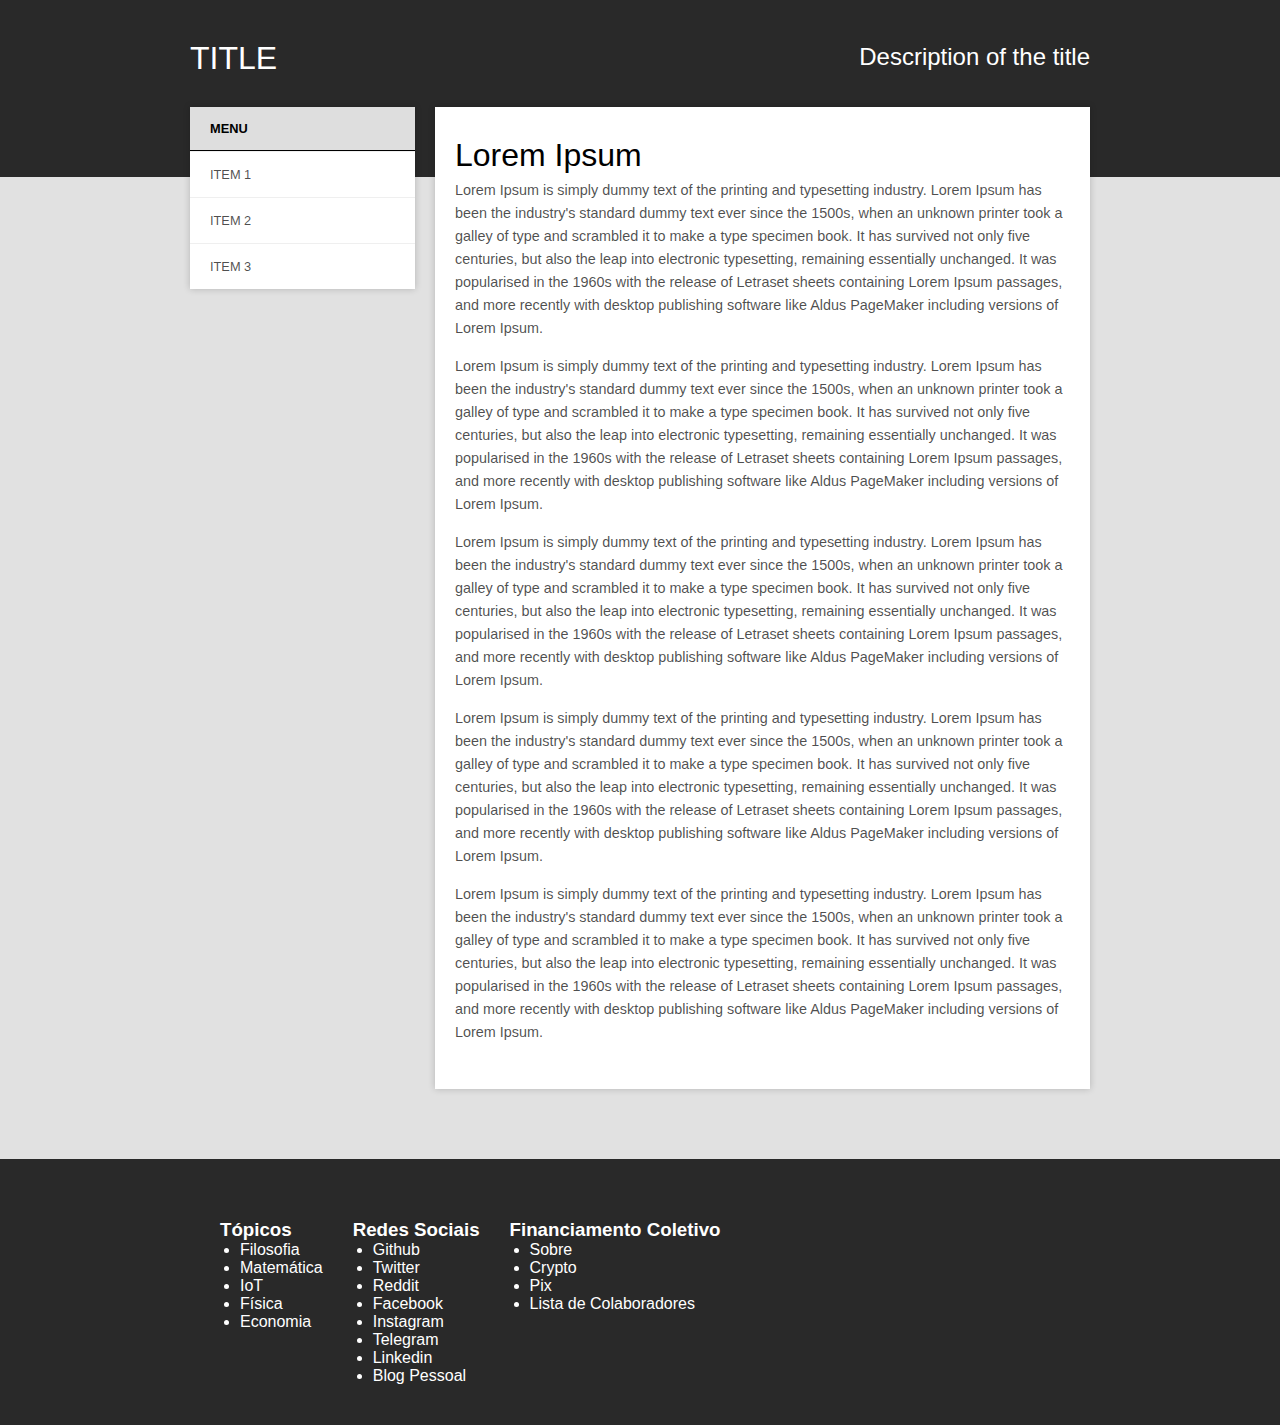
==== frontend/assets/posts/page.html @ 01e61603 "Add files via upload" ====
<!DOCTYPE html>
<html lang="pt-BR" dir="ltr">
  <head>
    <meta charset="utf-8">
    <link rel="stylesheet" href="../css/header_footer.css">
    <link rel="stylesheet" href="../css/page.css">
    <title>Blog</title>
  </head>
  <body>
    <header>
      <div  class="limit">
        <h1>Title</h1>
        <h2>Description of the title</h2>
      </div>
    </header>
    <main class="limit">
      <section>
        <nav id="menu-html" class="navside">
        <h3><a href="#">MENU</a></h3>
        <ul>
          <li><a href="#">ITEM 1</a></li>
          <li><a href="#">ITEM 2</a></li>
          <li><a href="#">ITEM 3</a></li>
        </ul>
      </nav>
        <article class="content">
        <h2>Lorem Ipsum</h2>
        <p>Lorem Ipsum is simply dummy text of the printing and typesetting industry. Lorem Ipsum has been the industry's standard dummy text ever since the 1500s, when an unknown printer took a galley of type and scrambled it to make a type specimen book. It has survived not only five centuries, but also the leap into electronic typesetting, remaining essentially unchanged. It was popularised in the 1960s with the release of Letraset sheets containing Lorem Ipsum passages, and more recently with desktop publishing software like Aldus PageMaker including versions of Lorem Ipsum.</p>
        <p>Lorem Ipsum is simply dummy text of the printing and typesetting industry. Lorem Ipsum has been the industry's standard dummy text ever since the 1500s, when an unknown printer took a galley of type and scrambled it to make a type specimen book. It has survived not only five centuries, but also the leap into electronic typesetting, remaining essentially unchanged. It was popularised in the 1960s with the release of Letraset sheets containing Lorem Ipsum passages, and more recently with desktop publishing software like Aldus PageMaker including versions of Lorem Ipsum.</p>
        <p>Lorem Ipsum is simply dummy text of the printing and typesetting industry. Lorem Ipsum has been the industry's standard dummy text ever since the 1500s, when an unknown printer took a galley of type and scrambled it to make a type specimen book. It has survived not only five centuries, but also the leap into electronic typesetting, remaining essentially unchanged. It was popularised in the 1960s with the release of Letraset sheets containing Lorem Ipsum passages, and more recently with desktop publishing software like Aldus PageMaker including versions of Lorem Ipsum.</p>
        <p>Lorem Ipsum is simply dummy text of the printing and typesetting industry. Lorem Ipsum has been the industry's standard dummy text ever since the 1500s, when an unknown printer took a galley of type and scrambled it to make a type specimen book. It has survived not only five centuries, but also the leap into electronic typesetting, remaining essentially unchanged. It was popularised in the 1960s with the release of Letraset sheets containing Lorem Ipsum passages, and more recently with desktop publishing software like Aldus PageMaker including versions of Lorem Ipsum.</p>
        <p>Lorem Ipsum is simply dummy text of the printing and typesetting industry. Lorem Ipsum has been the industry's standard dummy text ever since the 1500s, when an unknown printer took a galley of type and scrambled it to make a type specimen book. It has survived not only five centuries, but also the leap into electronic typesetting, remaining essentially unchanged. It was popularised in the 1960s with the release of Letraset sheets containing Lorem Ipsum passages, and more recently with desktop publishing software like Aldus PageMaker including versions of Lorem Ipsum.</p>
        </article>
      </section>
    </main>
    <footer>
      <div class="limit inline">
        <ul>
          <h3>Tópicos</h3>
            <li>Filosofia</li>
            <li>Matemática</li>
            <li>IoT</li>
            <li>Física</li>
            <li>Economia</li>
        </ul>
        <ul>
          <h3>Redes Sociais</h3>
            <li>Github</li>
            <li>Twitter</li>
            <li>Reddit</li>
            <li>Facebook</li>
            <li>Instagram</li>
            <li>Telegram</li>
            <li>Linkedin</li>
            <li>Blog Pessoal</li>
        </ul>
        <ul>
          <h3>Financiamento Coletivo</h3>
            <li>Sobre</li>
            <li>Crypto</li>
            <li>Pix</li>
            <li>Lista de Colaboradores</li>
        </ul>
    </footer>
  </body>
</html>
---- frontend/assets/css/header_footer.css ----
header {
  padding-top: 40px;
  padding-bottom: 100px;
  background: rgb(41,41,41);
  overflow: hidden;
  color: #FFF;
  position: relative;
}
header h1 {
  font-weight: 500;
  text-transform: uppercase;
  max-width: 310px;
  float: left;
}
header h2 {
  float: right;
  font-weight: 300;
  padding-top: 3px;
}

footer {
  padding-top: 60px;
  padding-bottom: 40px;
  background: rgb(41,41,41);
  overflow: hidden;
  color: #FFF;
  position: relative;
}
footer ul {
  float: left;
  margin-left: 30px;
}
footer li {
  margin-left: 20px;
}
---- frontend/assets/css/page.css ----
* {
  margin: 0;
  padding: 0;
}
body {
  background-color: #e1e1e1;
  font-family: 'Lato', 'Helvetica Neue', 'Helvetica', Heveltica, Arial, sans-serif;
  font-size: 100%;
}
.limit {
  max-width: 900px;
  margin: 0 auto;
}

.navside {
  box-shadow: 0 0 7px 0 rgba(0,0,0,0.2);
  background: #FFF;
  margin-right: 20px;
  margin-bottom: 20px;
  float: left;
  clear: left;
  width: 225px;
  position: relative;
  top: -70px;
}
.navside h3 {
  text-transform: uppercase;
  font-size: 0.8em;
  cursor: default;
  background: rgba(0,0,0,0.13);
  border-bottom: 1px solid black;
}
.navside h3 a {
  color: #000;
  text-decoration: none;
  padding: 14px 20px;
  display: block;
}
.navside li {
  list-style: none;
}
.navside li a{
  text-decoration: none;
  padding: 15px 20px;
  display: block;
  border-top: 1px solid #EFEFEF;
  font-size: 0.8em;
  color: rgba(0,0,0,0.7);
}

article.content {
  overflow: hidden;
}
.content {
  box-shadow: 0 0 7px 0px rgba(0,0,0,0.2);
  background: #FFF;
  padding-bottom: 30px;
  position: relative;
  top: -70px;
}
article p, article h1, article h2, article h3, article h4, article h5, article li {
  padding-left: 20px;
  padding-right: 20px;
}
article h2 {
  font-size: 2em;
  font-weight: 500;
  padding-bottom: 5px;
  padding-top: 30px;
}
article p {
  font-weight 500;
  font-size: 0.9em;
  line-height: 23px;
  margin-bottom: 15px;
  color: rgba(0,0,0,0.7);
}
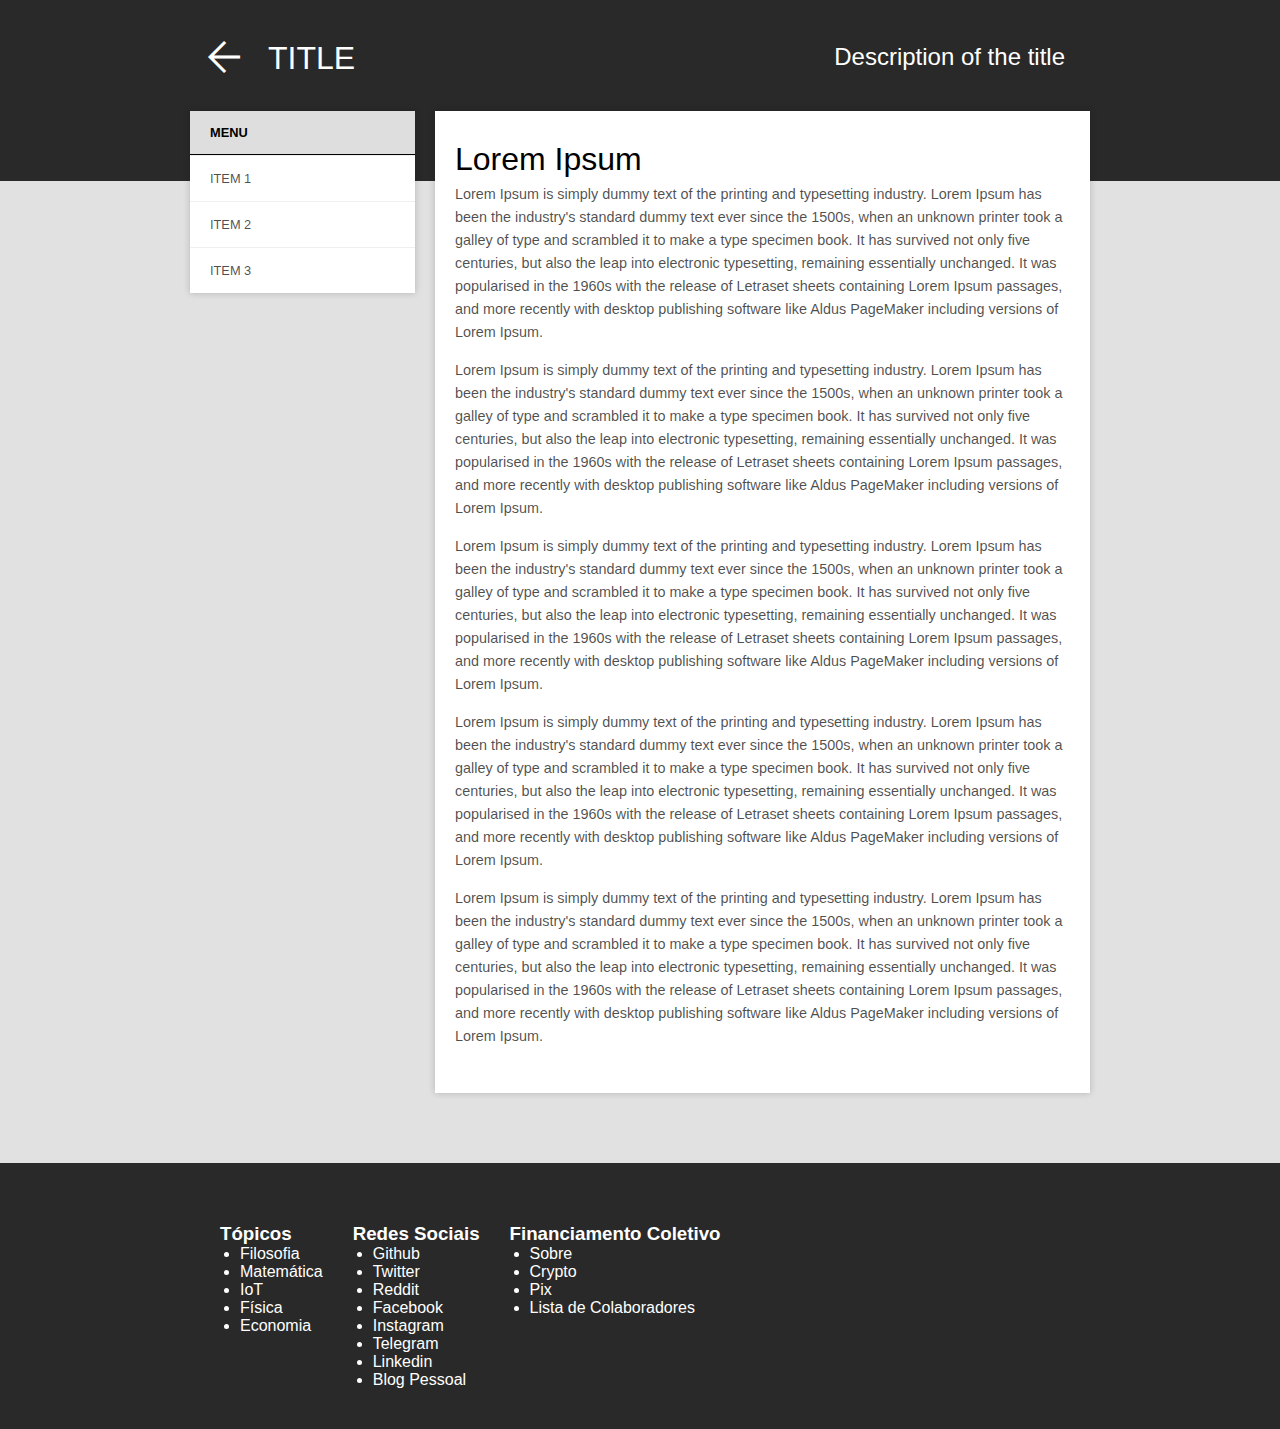
==== commit 9c08a1d7: "Add files via upload" ====
--- a/frontend/assets/posts/page.html
+++ b/frontend/assets/posts/page.html
@@ -4,11 +4,14 @@
     <meta charset="utf-8">
     <link rel="stylesheet" href="../css/header_footer.css">
     <link rel="stylesheet" href="../css/page.css">
+    <link rel="stylesheet" href="https://fonts.googleapis.com/css2?family=Material+Symbols+Outlined:opsz,wght,FILL,GRAD@48,400,0,0" />
     <title>Blog</title>
   </head>
   <body>
     <header>
       <div  class="limit">
+        <!-- home page icon -->
+        <a href="http://127.0.0.1:3000/blog/frontend/home.html"><span class="material-symbols-outlined" style="font-size:48px; margin-top:-7px; padding-right: 10px; padding-left: 10px">arrow_back</span> </a>
         <h1>Title</h1>
         <h2>Description of the title</h2>
       </div>
@@ -37,22 +40,22 @@
       <div class="limit inline">
         <ul>
           <h3>Tópicos</h3>
-            <li>Filosofia</li>
-            <li>Matemática</li>
-            <li>IoT</li>
-            <li>Física</li>
-            <li>Economia</li>
+          <li><a href="http://127.0.0.1:3000/blog/frontend/home.html#Filosofia">Filosofia</a></li>
+          <li><a href="http://127.0.0.1:3000/blog/frontend/home.html#Matemática">Matemática</a></li>
+          <li><a href="http://127.0.0.1:3000/blog/frontend/home.html#IoT">IoT</a></li>
+          <li><a href="http://127.0.0.1:3000/blog/frontend/home.html#Física">Física</a></li>
+          <li><a href="http://127.0.0.1:3000/blog/frontend/home.html#Economia">Economia</a></li>
         </ul>
         <ul>
-          <h3>Redes Sociais</h3>
-            <li>Github</li>
-            <li>Twitter</li>
-            <li>Reddit</li>
-            <li>Facebook</li>
-            <li>Instagram</li>
-            <li>Telegram</li>
-            <li>Linkedin</li>
-            <li>Blog Pessoal</li>
+          <h3>Redes Sociais</h3>  
+            <li><a href="https://github.com/thiagofmart">Github</a></li>
+            <li><a href="">Twitter</a></li>
+            <li><a href="">Reddit</a></li>
+            <li><a href="https://www.facebook.com/profile.php?id=100007660666922">Facebook</a></li>
+            <li><a href="https://www.instagram.com/thiago_fmart/">Instagram</a></li>
+            <li><a href="https://web.telegram.org/k/">Telegram</a></li>
+            <li><a href="https://www.linkedin.com/in/thiago-ferreira-martins-45004b191/">Linkedin</a></li>
+            <li><a href="http://127.0.0.1:3000/frontend/home.html">Blog Pessoal</a></li>
         </ul>
         <ul>
           <h3>Financiamento Coletivo</h3>
--- a/frontend/assets/css/header_footer.css
+++ b/frontend/assets/css/header_footer.css
@@ -6,7 +6,11 @@
   color: #FFF;
   position: relative;
 }
+header span {
+  float: left;
+}
 header h1 {
+  padding-left: 10px;
   font-weight: 500;
   text-transform: uppercase;
   max-width: 310px;
@@ -16,8 +20,29 @@
   float: right;
   font-weight: 300;
   padding-top: 3px;
+  padding-right: 25px
 }
-
+header ul {
+  float: left;
+  flex-wrap: wrap;
+  display: flex;
+  list-style: none;
+}
+header li {
+  margin-top: 15px;
+  display: left;
+  padding-left: 30px;
+  padding-right: 30px;
+}
+header a {
+  font-size: 20px;
+  color: white;
+  text-decoration: none;
+  text-align: justify;
+}
+header a:hover {
+  color: blue;
+}
 footer {
   padding-top: 60px;
   padding-bottom: 40px;
@@ -33,3 +58,12 @@
 footer li {
   margin-left: 20px;
 }
+
+footer a {
+  color: white;
+  text-decoration: none;
+}
+footer a:hover {
+  color: blue;
+  text-decoration: none;
+}
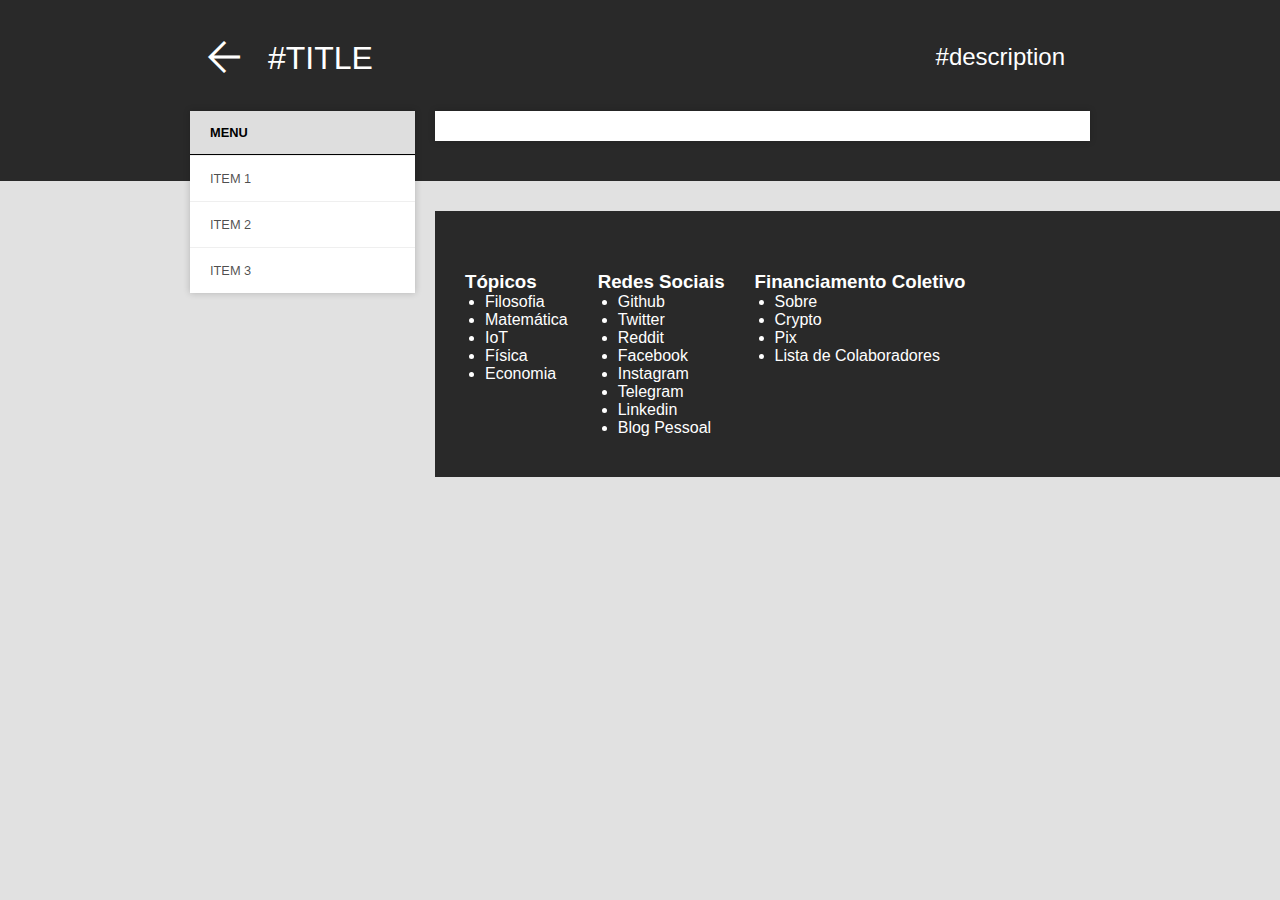
==== commit a70e0c93: "Add files via upload" ====
--- a/frontend/assets/posts/page.html
+++ b/frontend/assets/posts/page.html
@@ -11,9 +11,9 @@
     <header>
       <div  class="limit">
         <!-- home page icon -->
-        <a href="http://127.0.0.1:3000/blog/frontend/home.html"><span class="material-symbols-outlined" style="font-size:48px; margin-top:-7px; padding-right: 10px; padding-left: 10px">arrow_back</span> </a>
-        <h1>Title</h1>
-        <h2>Description of the title</h2>
+        <a href="http://127.0.0.1:55121/frontend/home.html"><span class="material-symbols-outlined" style="font-size:48px; margin-top:-7px; padding-right: 10px; padding-left: 10px">arrow_back</span> </a>
+        <h1 class='title'>#title</h1>
+        <h2 class='description'>#description</h2>
       </div>
     </header>
     <main class="limit">
@@ -26,13 +26,7 @@
           <li><a href="#">ITEM 3</a></li>
         </ul>
       </nav>
-        <article class="content">
-        <h2>Lorem Ipsum</h2>
-        <p>Lorem Ipsum is simply dummy text of the printing and typesetting industry. Lorem Ipsum has been the industry's standard dummy text ever since the 1500s, when an unknown printer took a galley of type and scrambled it to make a type specimen book. It has survived not only five centuries, but also the leap into electronic typesetting, remaining essentially unchanged. It was popularised in the 1960s with the release of Letraset sheets containing Lorem Ipsum passages, and more recently with desktop publishing software like Aldus PageMaker including versions of Lorem Ipsum.</p>
-        <p>Lorem Ipsum is simply dummy text of the printing and typesetting industry. Lorem Ipsum has been the industry's standard dummy text ever since the 1500s, when an unknown printer took a galley of type and scrambled it to make a type specimen book. It has survived not only five centuries, but also the leap into electronic typesetting, remaining essentially unchanged. It was popularised in the 1960s with the release of Letraset sheets containing Lorem Ipsum passages, and more recently with desktop publishing software like Aldus PageMaker including versions of Lorem Ipsum.</p>
-        <p>Lorem Ipsum is simply dummy text of the printing and typesetting industry. Lorem Ipsum has been the industry's standard dummy text ever since the 1500s, when an unknown printer took a galley of type and scrambled it to make a type specimen book. It has survived not only five centuries, but also the leap into electronic typesetting, remaining essentially unchanged. It was popularised in the 1960s with the release of Letraset sheets containing Lorem Ipsum passages, and more recently with desktop publishing software like Aldus PageMaker including versions of Lorem Ipsum.</p>
-        <p>Lorem Ipsum is simply dummy text of the printing and typesetting industry. Lorem Ipsum has been the industry's standard dummy text ever since the 1500s, when an unknown printer took a galley of type and scrambled it to make a type specimen book. It has survived not only five centuries, but also the leap into electronic typesetting, remaining essentially unchanged. It was popularised in the 1960s with the release of Letraset sheets containing Lorem Ipsum passages, and more recently with desktop publishing software like Aldus PageMaker including versions of Lorem Ipsum.</p>
-        <p>Lorem Ipsum is simply dummy text of the printing and typesetting industry. Lorem Ipsum has been the industry's standard dummy text ever since the 1500s, when an unknown printer took a galley of type and scrambled it to make a type specimen book. It has survived not only five centuries, but also the leap into electronic typesetting, remaining essentially unchanged. It was popularised in the 1960s with the release of Letraset sheets containing Lorem Ipsum passages, and more recently with desktop publishing software like Aldus PageMaker including versions of Lorem Ipsum.</p>
+        <article class="content article">
         </article>
       </section>
     </main>
@@ -40,14 +34,14 @@
       <div class="limit inline">
         <ul>
           <h3>Tópicos</h3>
-          <li><a href="http://127.0.0.1:3000/blog/frontend/home.html#Filosofia">Filosofia</a></li>
-          <li><a href="http://127.0.0.1:3000/blog/frontend/home.html#Matemática">Matemática</a></li>
-          <li><a href="http://127.0.0.1:3000/blog/frontend/home.html#IoT">IoT</a></li>
-          <li><a href="http://127.0.0.1:3000/blog/frontend/home.html#Física">Física</a></li>
-          <li><a href="http://127.0.0.1:3000/blog/frontend/home.html#Economia">Economia</a></li>
+          <li><a href="http://127.0.0.1:55121/blog/frontend/home.html#Filosofia">Filosofia</a></li>
+          <li><a href="http://127.0.0.1:55121/blog/frontend/home.html#Matemática">Matemática</a></li>
+          <li><a href="http://127.0.0.1:55121/blog/frontend/home.html#IoT">IoT</a></li>
+          <li><a href="http://127.0.0.1:55121/blog/frontend/home.html#Física">Física</a></li>
+          <li><a href="http://127.0.0.1:55121/blog/frontend/home.html#Economia">Economia</a></li>
         </ul>
         <ul>
-          <h3>Redes Sociais</h3>  
+          <h3>Redes Sociais</h3>
             <li><a href="https://github.com/thiagofmart">Github</a></li>
             <li><a href="">Twitter</a></li>
             <li><a href="">Reddit</a></li>
@@ -55,7 +49,7 @@
             <li><a href="https://www.instagram.com/thiago_fmart/">Instagram</a></li>
             <li><a href="https://web.telegram.org/k/">Telegram</a></li>
             <li><a href="https://www.linkedin.com/in/thiago-ferreira-martins-45004b191/">Linkedin</a></li>
-            <li><a href="http://127.0.0.1:3000/frontend/home.html">Blog Pessoal</a></li>
+            <li><a href="http://127.0.0.1:55121/frontend/home.html">Blog Pessoal</a></li>
         </ul>
         <ul>
           <h3>Financiamento Coletivo</h3>
@@ -65,5 +59,7 @@
             <li>Lista de Colaboradores</li>
         </ul>
     </footer>
+    <script src="../js/posts.js"></script>
+    </script>
   </body>
 </html>
